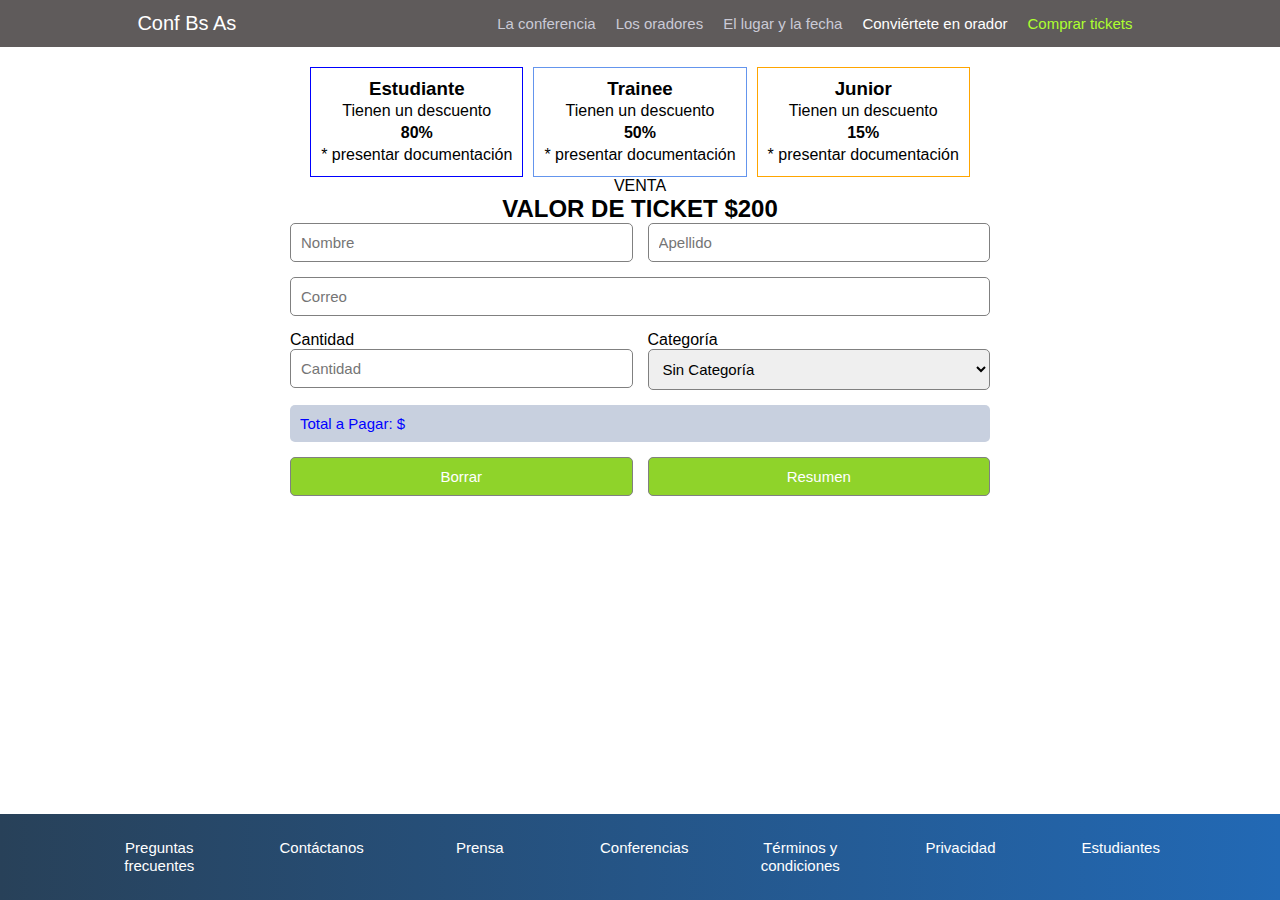
==== tickets.html @ 399e19f7 "Se agrega la primera versión de la página que calcula el total a pagar de Tickets, junto con element" ====
<!DOCTYPE html>
<html lang="es">
<head>
    <meta charset="UTF-8">
    <meta name="viewport" content="width=device-width, initial-scale=1.0">
    <link rel="stylesheet" href="styles.css">
    <link rel="stylesheet" href="styles-tickets.css">
    <title>Tickets</title>
</head>
<body>
    <header class="header-container">
        <!-- Logo con imagen para el header -->
        <div class="logo">
            <h1 class="logo__h1">Conf Bs As</h1>
        </div>
        <!-- Lista de enlaces para el navbar -->
        <nav class="navbar">
            <ul class="navbar__ul">
                <li><a href="#conferencia">La conferencia</a></li>
                <li><a href="#oradores">Los oradores</a></li>
                <li><a href="#lugar-fecha">El lugar y la fecha</a></li>
                <li><a href="#formulario" class="active">Conviértete en orador</a></li>
                <li><a href="#" class="active-verde">Comprar tickets</a></li>
            </ul>
        </nav>
    </header>
    <main class="main">
        <div class="descuento">
            <div class="descuento__estudiante">
                <h3>Estudiante</h3>
                <p>Tienen un descuento</p>
                <p><span>80%</span></p>
                <p>* presentar documentación</p>
            </div>
            <div class="descuento__trainee">
                <h3>Trainee</h3>
                <p>Tienen un descuento</p>
                <p><span>50%</span></p>
                <p>* presentar documentación</p>
            </div>
            <div class="descuento__junior">
                <h3>Junior</h3>
                <p>Tienen un descuento</p>
                <p><span>15%</span></p>
                <p>* presentar documentación</p>
            </div>    
        </div>
        <div class="valorTicket">
            <p>Venta</p>
            <h2>Valor de ticket $200</h2>
        </div>
        <form class="form">
            <input class="form__nombre" type="text" placeholder="Nombre">
            <input class="form__apellido" type="text" placeholder="Apellido">
            <input class="form__email" type="email" placeholder="Correo">
            <div class="form__cantidad">
                <label for="cantidad">Cantidad</label>
                <input class="form__cantidad__input" id="cantidad" type="number" placeholder="Cantidad">
            </div>
            <div class="form__categoria">
                <label for="categoria">Categoría</label>
                <select class="form__categoria__select" name="categoria" id="categoria">
                    <option value="">Sin Categoría</option>
                    <option value="Estudiante">Estudiante</option>
                    <option value="Trainee">Trainee</option>
                    <option value="Junior">Junior</option>
                </select>
            </div>
            <p class="total__pagar">Total a Pagar: $</p>
            <input class="form__btn__borrar btn__verde" type="button" value="Borrar">
            <input class="form__btn__resumen btn__verde" type="submit" value="Resumen">
        </form>
        <!-- Bloque que contiene el footer de la página -->
        <footer class="footer">
            <ul class="footer__ul">
                <li><a href="#">Preguntas frecuentes</a></li>
                <li><a href="#">Contáctanos</a></li>
                <li><a href="#">Prensa</a></li>
                <li><a href="#">Conferencias</a></li>
                <li><a href="#">Términos y condiciones</a></li>
                <li><a href="#">Privacidad</a></li>
                <li><a href="#">Estudiantes</a></li>
            </ul>
        </footer>
    </main>
    <script src="scripts.js"></script>
</body>
</html>
---- styles.css ----
/* Configuraciones iniciales */
*
{
    margin: 0;
    padding: 0;
    box-sizing: border-box;
    font-family: sans-serif;
}

/* Container para el header del navbar */
.header-container
{
    display: flex;
    justify-content: space-around;
    background-color: rgb(95, 91, 91);
    padding: 10px;
    /* Header fijo para poder usar la navegación de enlaces */
    position: fixed;
    width: 100%;
    top: 0;
    left: 0;
    z-index: 1;
}

/* Propiedades css para la parte de logo */
.logo
{
    display: flex;
    justify-content: center;
    align-items: center;
}

.logo__img
{
    width: 100px;
}

.logo__h1
{
    font-size: 15px;
    color: white;
}

/* Propiedades css para la parte de la barra de navegación */
.navbar
{
    display: flex;
    justify-content: center;
    align-items: center;
}

.navbar__ul
{
    display: flex;
    flex-direction: row;
    list-style: none;
}

.navbar__ul li a
{
    color: rgb(202, 202, 214);
    font-size: 15px;
    text-decoration: none;
    margin: 10px;
}

.navbar__ul li a:hover
{
    color: yellow!important;
}

/* Propiedades css para la parte activa dentro del navbar  */
.active
{
    color: white !important;
}

.active-verde
{
    color: greenyellow !important;
}

/* Media query para el header entre 481px y 992px. Lista en fila */
@media screen and (min-width: 481px) and (max-width: 992px)
{
    /* Container para el header del navbar */
    .header-container
    {
        flex-direction: column;
    }
}

/* Media query para el header a 480px. Lista en columna */
@media screen and (max-width: 480px)
{
    /* Container para el header del navbar */
    .header-container
    {
        width: 463px;
        flex-direction: column;
    }
    .navbar__ul
    {
        flex-direction: column;
    }
    .navbar__ul li
    {
        padding: 4px 0;
    }    
}

/* Propiedad css para el background principal */
.bg-vistas
{
    position: relative;
    width: 100%;
    height: 80vh;
    background-image: url(imagenes_integrador_front/ba1.jpg);
    background-repeat: no-repeat;
    background-position: center center;
    background-size: cover;
    background-color: rgba(0, 0, 0, 0.5);
    margin-top: 77px;
}

/* Bloque para generar el difuminado al background principal */
.bg-dark
{
    position: absolute;
    width: 100%;
    height: 100%;
    background-color: rgba(0, 0, 0, 0.5);
}

/* Propiedades css para la card dentro del background-image */
.card
{
    width: 500px;
    top: 150px;
    right: 60px;
    position: absolute;
    text-align: right;
}

.card__h2, .card__p, .card__a1, .card__a2
{
    color: white;
}

.card__h2
{
    font-size: 28px;
    margin-bottom: 10px;
}

.card__p
{
    line-height: 22px;
    margin-bottom: 30px;
}

.card__a1, .card__a2
{
    text-decoration: none;
}

.card__a1
{
    margin: 10px;
    padding: 10px 20px;
    border: 1px solid white;
    border-radius: 5px;
}

.card__a1:hover
{
    color: black;
    background-color: white;
}

.card__a2
{
    padding: 10px 20px;
    background-color: green;
    border-radius: 5px;
}

.card__a2:hover
{
    color: green;
    background-color: white;
}

/* Media query para el bg-vistas entre 481px y 992px */
@media screen and (min-width: 481px) and (max-width: 992px)
{
    .bg-vistas
    {
        height: 70vh;
    }
}

/* Media query para el bg-vistas a 480px */
@media screen and (max-width: 480px)
{
    /* Propiedad css para el background principal */
    .bg-vistas
    {
        /* width: 375px; */
        margin-top: 207px;
        height: 45vh;
    }
    /* Propiedades css para la card dentro del background-image */
    .card
    {
        width: 90%;
        top: 30px;
        right: 30px;
    }
    .card__h2
    {
        font-size: 20px;
    }
    .card__p
    {
        font-size: 12px;
    }
    .card__a1, .card__a2
    {
        font-size: 12px;
    }
}

/* Propiedades css para las cards de los oradores */
.oradores
{
    margin-top: 20px;
    margin-bottom: 30px;
}

.oradores__h2, .oradores__h3
{
    text-align: center;
    text-transform: uppercase;
}

.oradores__h2
{
    font-size: 10px;
    color: gray;
    margin-bottom: 5px;
}

.oradores__h3
{
    font-size: 22px;
    margin-bottom: 5px;
}

/* Display grid para generar una fila de 3 columnas */
.card__oradores
{
    width: 70%;
    display: grid;
    grid-template-columns: repeat(3, 1fr);
    gap: 30px;
    margin: 0 auto;
}

.card__orador
{
    border: 1px solid gray;
    border-radius: 5px;
}

.card__orador img
{
    width: 100%;
}

.card__orador__1, .card__orador__2, .card__orador__3
{
    padding: 14px;
}

.card__orador__1 h3, .card__orador__2 h3, .card__orador__3 h3
{
    font-size: 16px;
    margin: 10px 0;
}

.card__orador__1 p, .card__orador__2 p, .card__orador__3 p
{
    color: gray;
    font-size: 11px;
    line-height: 17px;
}

/* Estilo para los diferentes lenguajes de programación */
.card__orador__1 .javascript, .card__orador__2 .javascript
{
    font-size: 11px;
    font-weight: 700;
    padding: 4px;
    border-radius: 5px;
    border: none;
    background-color: rgb(255, 200, 0);
}

.card__orador__1 .react, .card__orador__2 .react
{
    color: white;
    font-size: 11px;
    font-weight: 700;
    padding: 4px;
    border-radius: 5px;
    border: none;
    background-color: rgb(95, 95, 219);
}

.card__orador__3 .negocios
{
    color: white;
    font-size: 11px;
    font-weight: 700;
    padding: 4px;
    border-radius: 5px;
    border: none;
    background-color: gray;
}

.card__orador__3 .startups
{
    color: white;
    font-size: 11px;
    font-weight: 700;
    padding: 4px;
    border-radius: 5px;
    border: none;
    background-color: red;
}

/* Media query para oradores a 480px */
@media screen and (max-width: 480px)
{
    /* Display flex para generar una fila de oradores */
    .card__oradores
    {
        display: flex;
        flex-direction: column;
        width: 60%;
    }
}

/* Propiedades para el bloque de paisaje con su descripción */
.paisaje
{
    display: grid;
    width: 100%;
    grid-template-columns: repeat(2, 1fr);
    margin-bottom: 30px;
}

.fondo img
{
    width: 100%;
    height: 100%;
}

.descripcion
{
    background-color: rgb(55, 54, 54);
    padding: 27px;
}

.descripcion__h3, .descripcion__p, .descripcion__a
{
    color: white;
}

.descripcion__h3
{
    font-size: 23px;
    margin-bottom: 15px;
}

.descripcion__p
{
    color: rgb(220, 213, 213);
    font-size: 12px;
    line-height: 22px;
    margin-bottom: 20px;
}

.descripcion__a
{
    color: rgb(220, 213, 213);
    font-size: 12px;
    text-decoration: none;
    border: 1px solid #dcd5d5;
    border-radius: 5px;
    padding: 10px;
}

.descripcion__a:hover
{
    color: rgb(55, 54, 54);
    background-color: rgb(220, 213, 213);
}

/* Media query para paisaje a 480px */
@media screen and (max-width: 480px)
{
    /* Propiedades para el bloque de paisaje con su descripción en una sola columna */
    .paisaje
    {
        display: flex;
        flex-direction: column;
    }
}

/* Propiedades css para el bloque del formulario para los oradores */
.formulario
{
    width: 650px;
    margin: 0 auto;
    margin-bottom: 20px;
}

.formulario__h2, .formulario__h3
{
    text-align: center;
    text-transform: uppercase;
}

.formulario__h2
{
    font-size: 9px;
    color: gray;
    margin-bottom: 8px;
}

.formulario__h3
{
    font-size: 24px;
    margin-bottom: 10px;
}

.formulario__p
{
    font-size: 14px;
    color: gray;
    text-align: center;
    margin-bottom: 10px;
}

.formulario__p span
{
    text-decoration: underline;
}

.form__flex
{
    display: flex;
    flex-direction: column;
}

.form__flex textarea
{
    font-size: 18px;
    padding: 10px;
    height: 110px;
}

.form__flex p
{
    font-size: 12px;
    color: gray;
    margin: 10px 0 20px 0;
}

/* Display grid para generar una fila de 2 columnas para los input */
.form__input
{
    display: grid;
    grid-template-columns: repeat(2, 1fr);
    gap: 30px;
    margin-bottom: 15px;
}

.form__input input
{
    padding: 8px;
    border: 1px solid gray;
    border-radius: 5px;
}

/* Estilo para el boton de formulario */
.form__btn
{
    cursor: pointer;
    font-size: 16px;
    color: white;
    background-color: rgb(106, 171, 8);
    border: none;
    border-radius: 5px;
    padding: 10px;
}

.form__btn:hover
{
    background-color: rgb(55, 54, 54);
}

/* Media query para el formulario a 992px */
@media screen and (max-width: 992px)
{
    /* Propiedades css para el bloque del formulario para los oradores */
    .formulario
    {
        width: 463px;
    }
    .formulario__p
    {
        font-size: 12px;
        padding: 10px;
    }
    .form__flex textarea
    {
        width: 350px;
        font-size: 15px;
        margin: 0 auto;
    }
    .form__flex p
    {
        text-align: center;
    }
    /* Display flex para generar una columna para los input */
    .form__input
    {
        display: flex;
        flex-direction: column;
    }
    /* Centrado de los input con margin */
    .form__input input
    {
        width: 350px;
        margin: 0 auto;
    }
    .form__btn
    {
        width: 300px;
        margin: 0 auto;
    }
}

/* Propiedades css para el footer de la página, hecha con una lista ul */
.footer
{
    /* Gradiente al background del footer */
    background: linear-gradient(to right, rgba(40,65,89,1) 0%, rgba(34,105,181,1) 100%);
}
.footer__ul
{
    display: flex;
    justify-content: space-evenly;
    align-items: center;
    width: 80%;
    margin: 0 auto;
}
.footer__ul li
{
    width: 120px;
    list-style: none;
    text-align: center;
    padding: 25px;
}

.footer__ul li a
{
    font-size: 13px;
    color: white;
    text-decoration: none;
}

.footer__ul li a:hover
{
    color: yellow;
}


/* Media query para el footer a 992px */
@media screen and (max-width: 992px)
{
    /* Propiedades css para el footer de la página, hecha con una lista ul */
    .footer__ul
    {
        /* Grilla de 3 columnas para el footer hasta llegar a 992px  */
        display: grid;
        grid-template-columns: repeat(3, 1fr);
        justify-items: center;
    }
    .footer__ul li
    {
        padding: 10px;
    }   
}
---- styles-tickets.css ----
.header-container
{
    position: relative;
    padding: 12px;
}

.logo__h1
{
    font-size: 20px;
    font-weight: normal;
    color: white;
}

.main
{
    margin-top: 20px;
    /* margin: 0 auto; */
    /* width: 600px; */
}

.descuento
{
    margin: 0 auto;
    width: 700px;
    display: flex;
    justify-content: center;
    gap: 10px;
    line-height: 22px;
}

.descuento__estudiante, .descuento__trainee, .descuento__junior
{
    text-align: center;
    padding: 10px;

}

.descuento__estudiante
{
    border: 1px solid blue;
}

/* .descuento__estudiante :nth-child(4), .descuento__trainee :nth-child(4), .descuento__junior :nth-child(4)
{
    font-size: 15px;
} */

.descuento__estudiante span, .descuento__trainee span, .descuento__junior span
{
    font-weight: 700;
}

.descuento__trainee
{
    border: 1px solid cornflowerblue;
}

.descuento__junior
{
    border: 1px solid orange;
}

.valorTicket
{
    text-align: center;
    text-transform: uppercase;
}

.form
{
    margin: 0 auto;
    width: 700px;
    /* border: 1px solid black; */
    display: grid;
    grid-template-columns: 1fr 1fr;
    gap: 15px;
}

.form input, .form select
{
    font-size: 15px;
    padding: 10px;
    border: 1px solid gray;
    border-radius: 5px;
}

.form__cantidad, .form__categoria
{
    display: flex;
    flex-direction: column;
}

.form__email
{
    grid-column: 1 / 3;
}

.total__pagar
{
    grid-column: 1 / 3;
    color: blue;
    background-color: rgb(200, 208, 223);
    font-size: 15px;
    padding: 10px;
    border-radius: 5px;
}

.btn__verde
{
    color: white;
    background-color: rgb(143, 211, 42);
    border: none;
    font-size: 15px;
    padding: 10px;
    border-radius: 5px;
}

.footer
{
    position: fixed;
    bottom: 0;
    width: 100%;
}

.footer__ul
{
    width: 90%;
    align-items: flex-start;
}

.footer__ul li
{
    width: 130px;
}

.footer__ul li a
{
    font-size: 15px;
}
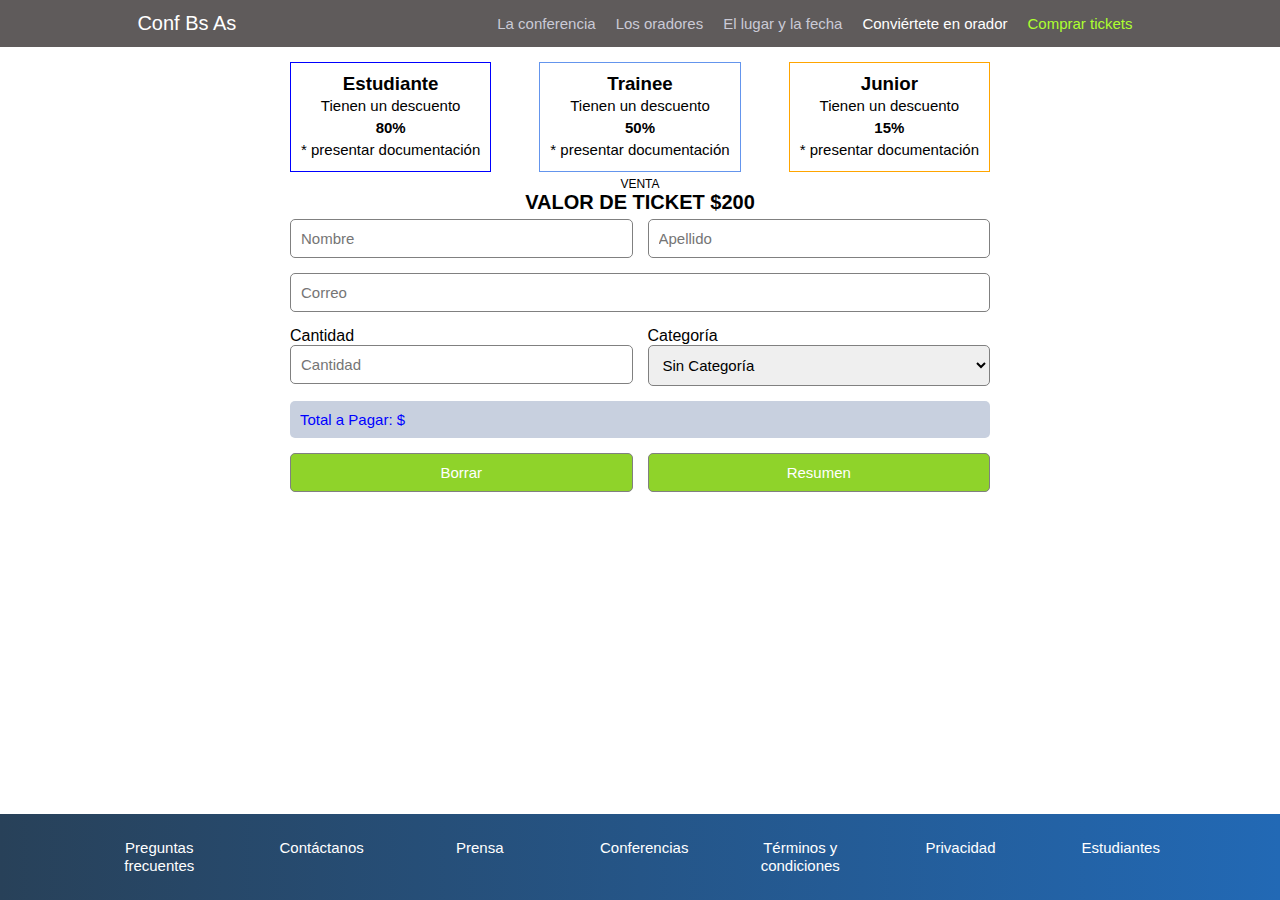
==== commit ece949cf: "Nueva versión de la página de tickets con el agregado de errores de campos vacios, falta todavia cre" ====
--- a/tickets.html
+++ b/tickets.html
@@ -52,7 +52,10 @@
         <form class="form">
             <input class="form__nombre" type="text" placeholder="Nombre">
             <input class="form__apellido" type="text" placeholder="Apellido">
+            <p class="form__nombre__error">* No puede quedar campo Nombre vacío</p>
+            <p class="form__apellido__error">* No puede quedar campo Apellido vacío</p>
             <input class="form__email" type="email" placeholder="Correo">
+            <p class="form__email__error"> * Ingrese un correo válido</p>
             <div class="form__cantidad">
                 <label for="cantidad">Cantidad</label>
                 <input class="form__cantidad__input" id="cantidad" type="number" placeholder="Cantidad">
--- a/styles-tickets.css
+++ b/styles-tickets.css
@@ -1,3 +1,10 @@
+*
+{
+    margin: 0;
+    padding: 0;
+    box-sizing: border-box;
+}
+
 .header-container
 {
     position: relative;
@@ -13,7 +20,7 @@
 
 .main
 {
-    margin-top: 20px;
+    margin-top: 15px;
     /* margin: 0 auto; */
     /* width: 600px; */
 }
@@ -23,9 +30,14 @@
     margin: 0 auto;
     width: 700px;
     display: flex;
-    justify-content: center;
+    justify-content: space-between;
     gap: 10px;
     line-height: 22px;
+}
+
+.descuento p
+{
+    font-size: 15px;
 }
 
 .descuento__estudiante, .descuento__trainee, .descuento__junior
@@ -64,6 +76,17 @@
 {
     text-align: center;
     text-transform: uppercase;
+    margin: 5px 0;
+}
+
+.valorTicket p
+{
+    font-size: 12px;
+}
+
+.valorTicket h2
+{
+    font-size: 20px;
 }
 
 .form
@@ -90,7 +113,15 @@
     flex-direction: column;
 }
 
-.form__email
+.form__nombre__error, .form__apellido__error, .form__email__error
+{
+    display: none;
+    color: red;
+    font-size: 12px;
+    font-weight: 700;
+}
+
+.form__email, .form__email__error
 {
     grid-column: 1 / 3;
 }
@@ -103,6 +134,11 @@
     font-size: 15px;
     padding: 10px;
     border-radius: 5px;
+}
+
+.form__btn__borrar, .form__btn__resumen
+{
+    cursor: pointer;
 }
 
 .btn__verde
